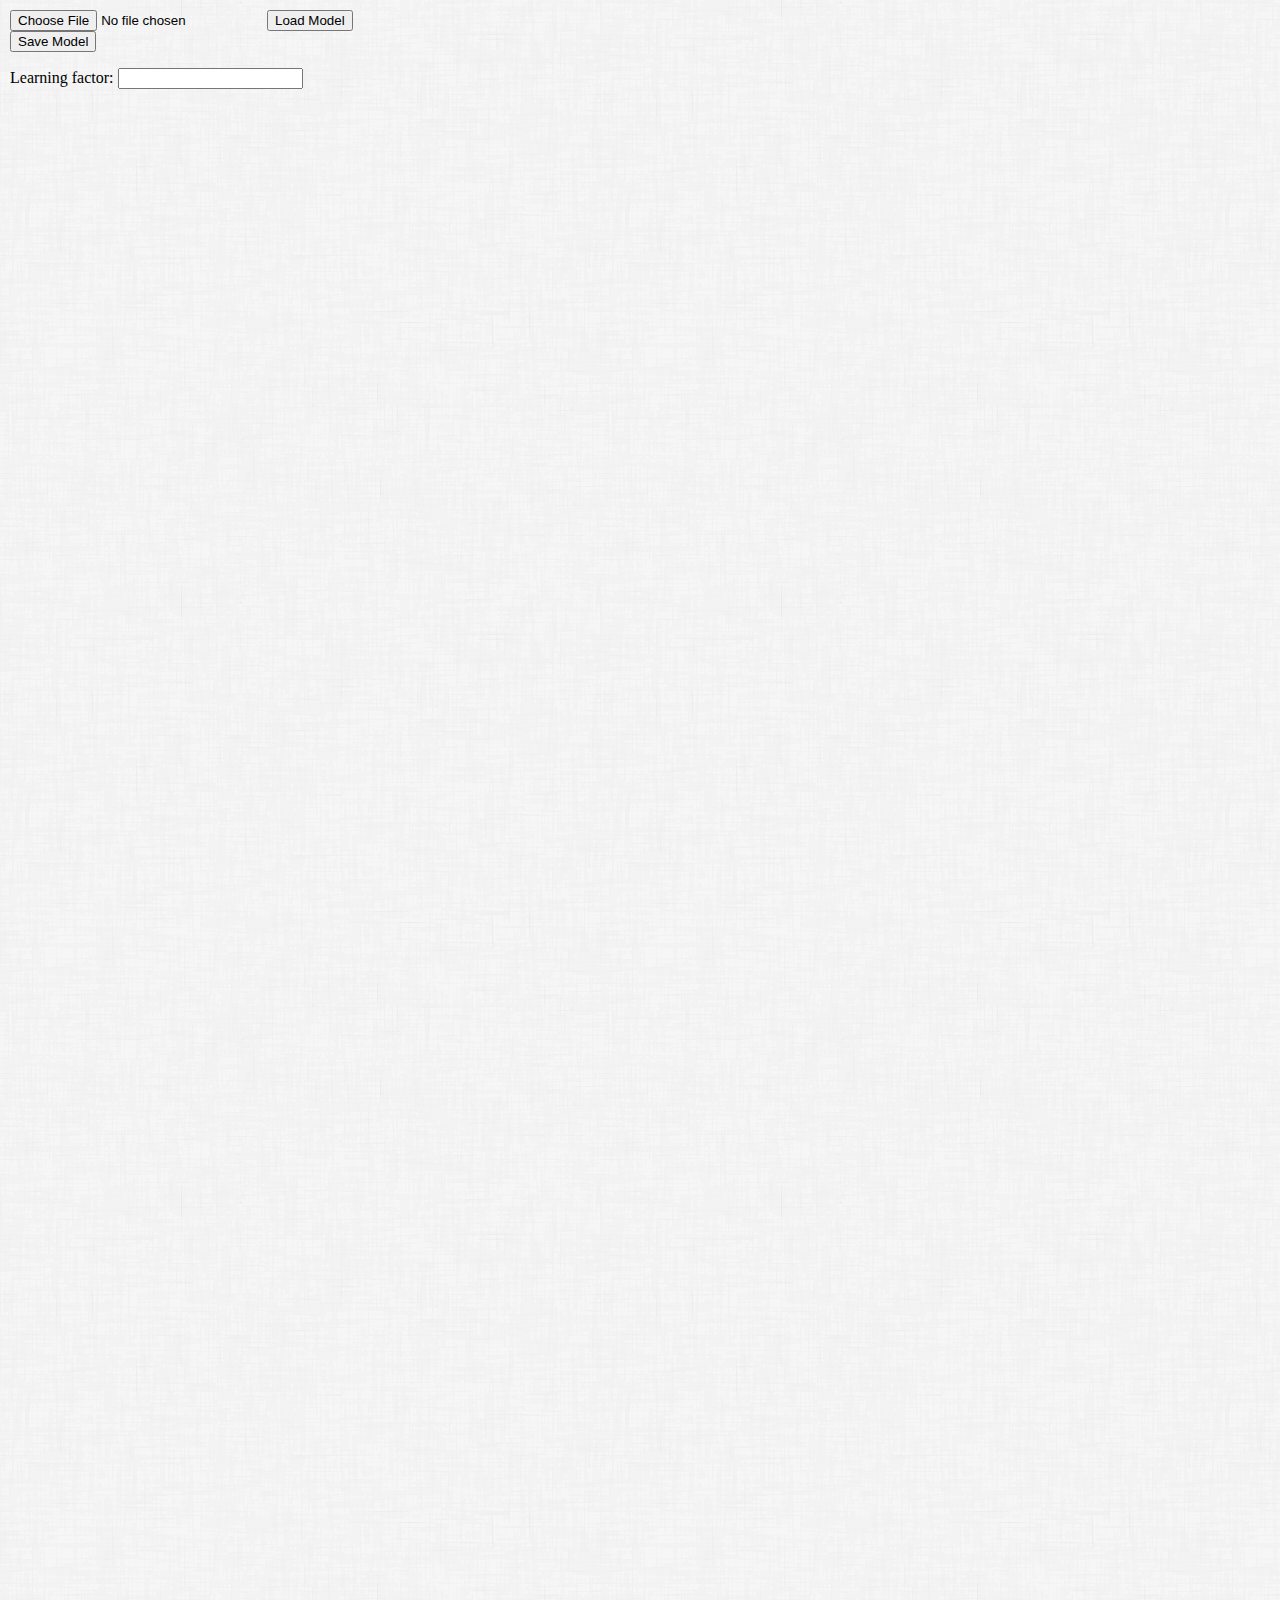
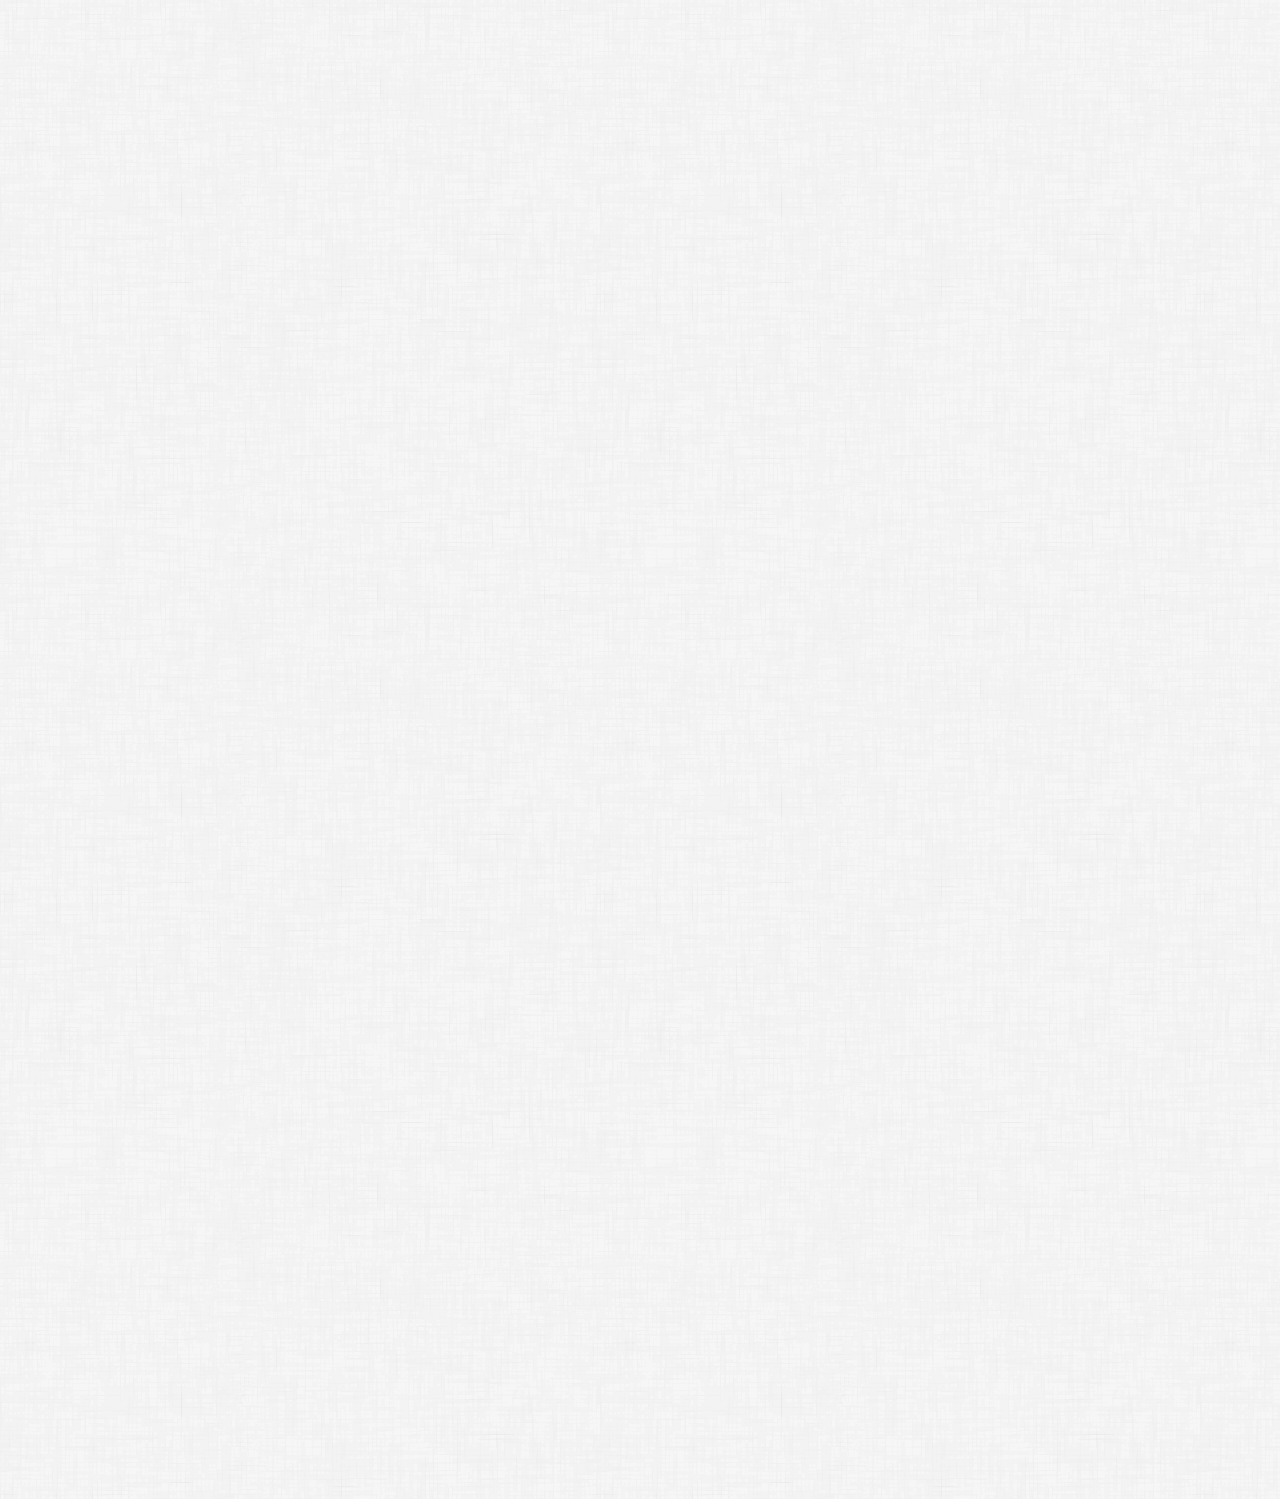
==== src/main/resources/public/index.html @ 0092327f "Adds simple springboot webapp to simplify model creation and modification" ====
﻿<html xmlns:v="urn:schemas-microsoft-com:vml" xmlns:o="urn:schemas-microsoft-com:office:office">
<head>
<title></title>
<meta name="apple-mobile-web-app-capable" content="yes" />
<meta name="viewport" content="width=device-width, minimum-scale=1.0" />
<meta http-equiv="Content-Type" content="text/html; charset=utf-8" />

    <link type="text/css" rel="stylesheet" href="css/example.css" />
<!--    <link type="text/css" rel="stylesheet" href="css/uploadfile.css" />-->

    <script src="lib/jquery.js"></script>
    <script src="lib/jquery-ui.js"></script>
<!--    <script src="lib/jquery.uploadfile.min.js"></script>-->


    <script src="draw2d.js"></script>

    <script src="js/BaseTier.js"></script>
    <script src="js/Tier.js"></script>
    <script src="js/Tiers.js"></script>
    <script src="js/Network.js"></script>
    <script src="js/Neuron.js"></script>
    <script src="js/NoDuplicateOutputPort.js"></script>
    <script src="js/NoOutboundConnectionsInputPort.js"></script>
    <script src="js/KeyboardPolicy.js"></script>
    <script src="js/WeightedConnection.js"></script>
    <script src="js/InputTier.js"></script>
    <script src="js/InputNode.js"></script>
    <script src="js/LeftEdgeLocator.js"></script>
    <script src="js/ShowWeightSelectionPolicy.js"></script>
    <script src="js/ShowWeightsSelectionPolicy.js"></script>
<!--    <script src="CollapsibleJailhouse.js"></script>-->
<!--    <script src="HeightSelectionFeedbackPolicy.js"></script>-->

    <script src="js/document.js"></script>

<script type="text/javascript">

// just for debugging
var canvas = null;
var oval =null;
var circle =null;
var rect =null;

// end debug variables

document.addEventListener("DOMContentLoaded",function () {

    // create the canvas for the user interaction
    //
    canvas = new draw2d.Canvas("gfx_holder");
    canvas.editPolicy.remove(canvas.editPolicy.find(function(it) {
        return it instanceof draw2d.policy.canvas.KeyboardPolicy
    }));
    canvas.installEditPolicy(new KeyboardPolicy());
    canvas.installEditPolicy(  new draw2d.policy.connection.DragConnectionCreatePolicy({
        createConnection: function(){
            return new WeightedConnection();
        }
    }));
    network = new Network();

  canvas.on('contextmenu', function(x, y) {
  $.contextMenu({
            selector: 'svg',
            events:
            {
                hide:function(){ $.contextMenu( 'destroy' ); }
            },
            callback: function(key, options)
            {
               switch(key){
               case "newTier":
				  
                   network.addNewTier();
                   break;
               case "inputTier":

                   network.addInputTier();
                   break;
               case "delete":
                   // without undo/redo support
              //     this.getCanvas().remove(this);

                   // with undo/redo support
                   var cmd = new draw2d.command.CommandDelete(this);
                   this.getCanvas().getCommandStack().execute(cmd);
               default:
                   break;
               }

            }.bind(this),
            x:x,
            y:y,
            items:
            {
                "inputTier":    {name: 'Add Input Tier'},
                "newTier":    {name: 'Add Tier'}
            }
        });

  });

  $('#save').click(function() {
      var tiers = network.getData();
      if(tiers === undefined) {
          return;
      }
      var model = $.extend(tiers, {
          learningFactor: Number($("#learningFactor").val())
      });
      console.log(model);
      download("model.json", JSON.stringify(model, null, '\t'));
    });
    $("#loadButton").click(function(event) {
        var file = $('#inputFile')[0].files[0];
        if(file.name.endsWith('.json')) {
            readFile(file);
        } else {
            var fd = new FormData();
            fd.append('file', file);

            $.ajax({
                url: '/fromXlsx',
                type: 'post',
                data: fd,
                contentType: false,
                processData: false,
                success: function(response){
                    renderModel(response);
                },
            });
        }
    });

    $("#uploadButton").click(function(event) {
        var tiers = network.getData();
        if(tiers === undefined) {
            return;
        }
        var model = $.extend(tiers, {
            learningFactor: Number($("#learningFactor").val())
        });
        var file = new Blob([JSON.stringify(model, null, '\t')], { type: 'text/plain' });
        var fd = new FormData();
        fd.append('file', file);

        var oReq = new XMLHttpRequest();
        oReq.open("POST", "/toXlsx", true);
        oReq.responseType = "arraybuffer";

        oReq.onload = function(oEvent) {
            var arrayBuffer = oReq.response;

            // if you want to access the bytes:
            var byteArray = new Uint8Array(arrayBuffer);
            downloadXlsx("model.xlsx", byteArray)

        };

        oReq.send(fd);

    })

});

function downloadXlsx(filename, bytes) {
    var blob = new Blob([bytes], {type: "application/vnd.openxmlformats-officedocument.spreadsheetml.sheet"});
    var objectUrl = URL.createObjectURL(blob);
    window.open(objectUrl);
}
function download(filename, text) {
    var element = document.createElement('a');
    element.setAttribute('href', 'data:text/plain;charset=utf-8,' + text);
    element.setAttribute('download', filename);

    element.style.display = 'none';
    document.body.appendChild(element);

    element.click();

    document.body.removeChild(element);
}

function readFile(file) {
    // Check if the file is an image.

    const reader = new FileReader();
    reader.addEventListener('load', (event) => {
        renderModel(event.target.result);
    });
    reader.readAsText(file);
}

function renderModel(string) {
    let model = JSON.parse(string);
    $('#learningFactor').val(model.learningFactor);
    network.read(model);
}

</script>

</head>

<body>
<iframe id="my_iframe" style="display:none;">

</iframe>
<div id="toolbar" class="header">
    <div>
        <input type="file" name="inputFile" id="inputFile"/>
        <input type="button" name="loadButton" id="loadButton" value="Load Model"/>
        <form method="post" action="" enctype="multipart/form-data"
              id="myform">

            <div >
<!--                <input type="file" id="uploadFile" name="file" />-->
                <input type="button" value="Save Model"
                       id="uploadButton">
            </div>
        </form>
    </div>

    <div>
        Learning factor: <input type="number" name="learningFactor" id="learningFactor"/>
    </div>
</div>
<div  onselectstart="javascript:/*IE8 hack*/return false" id="gfx_holder" style="width:3000px; height:3000px; ">
</div>

</body>
</html>
---- src/main/resources/public/css/example.css ----
body{
  background: transparent url(background.png);
  margin:0;
}

.cursor {
  cursor:pointer;
}

.header {
  padding: 10px
}
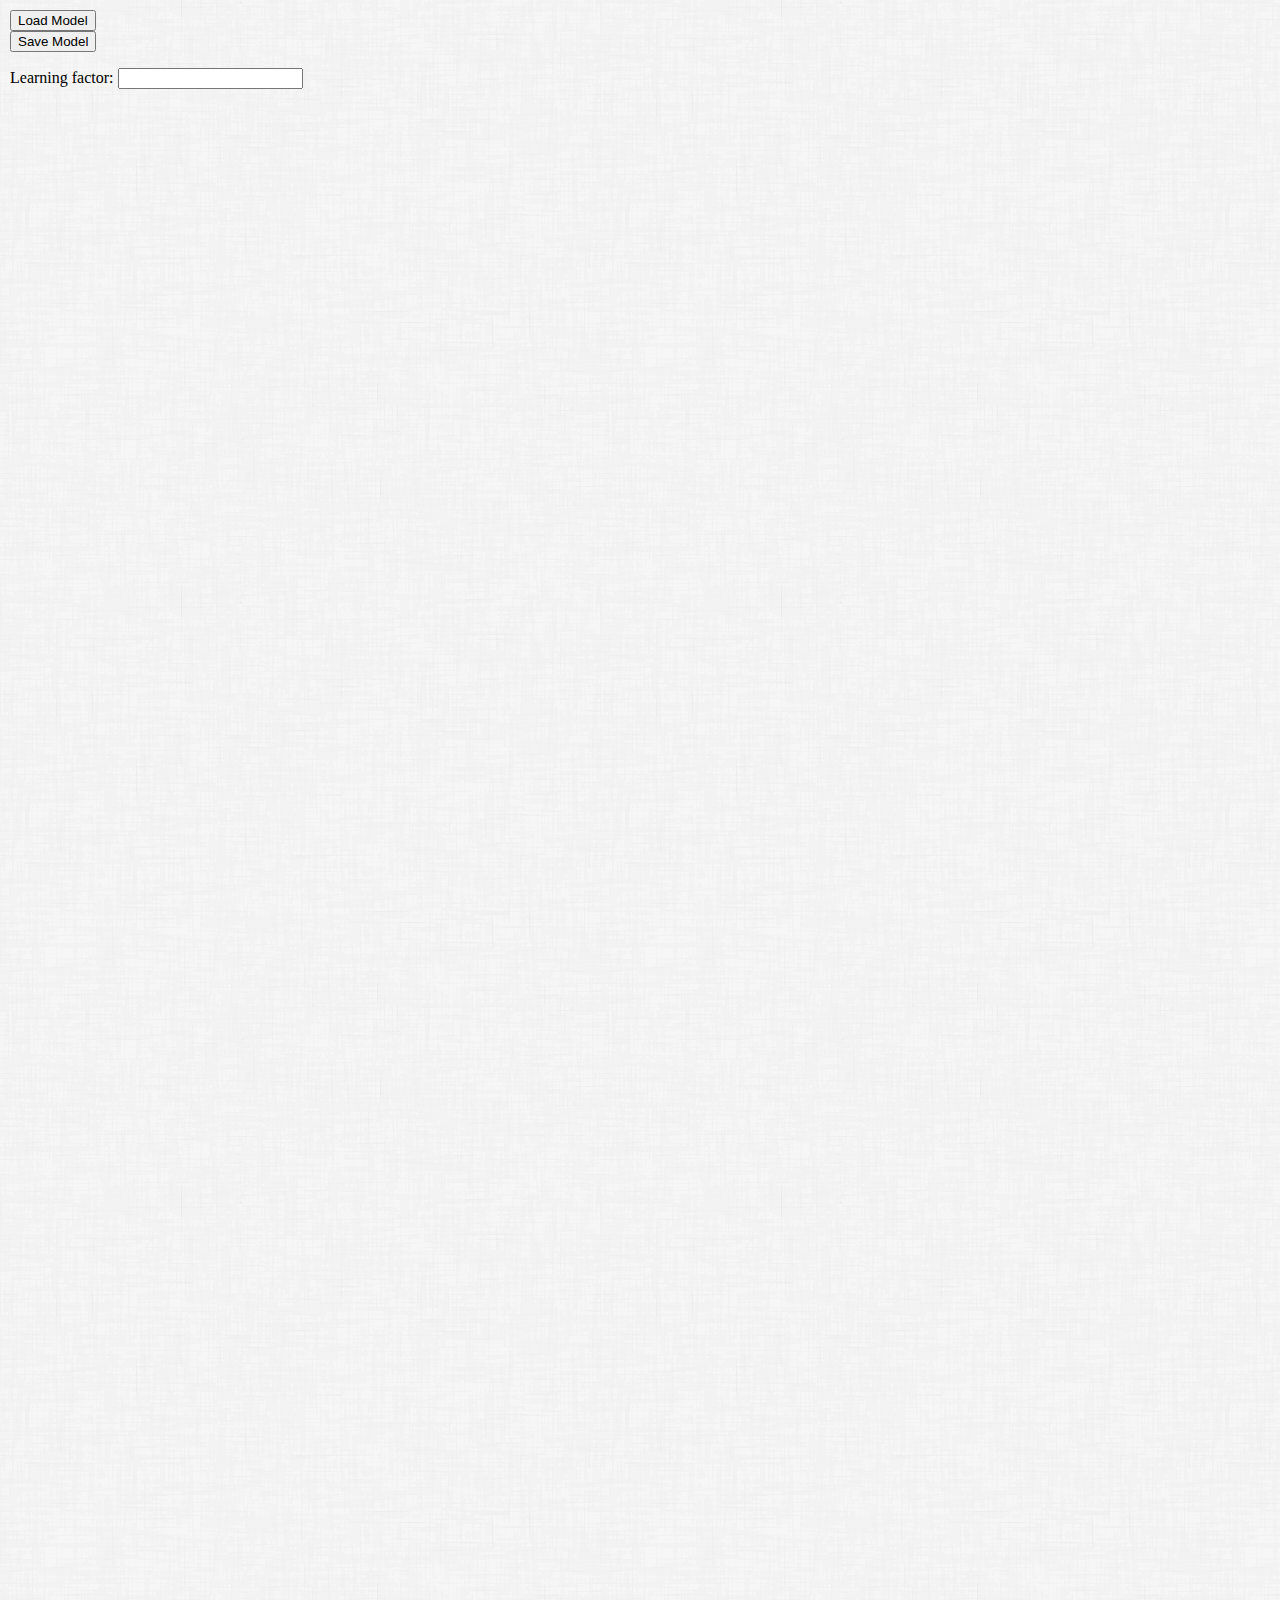
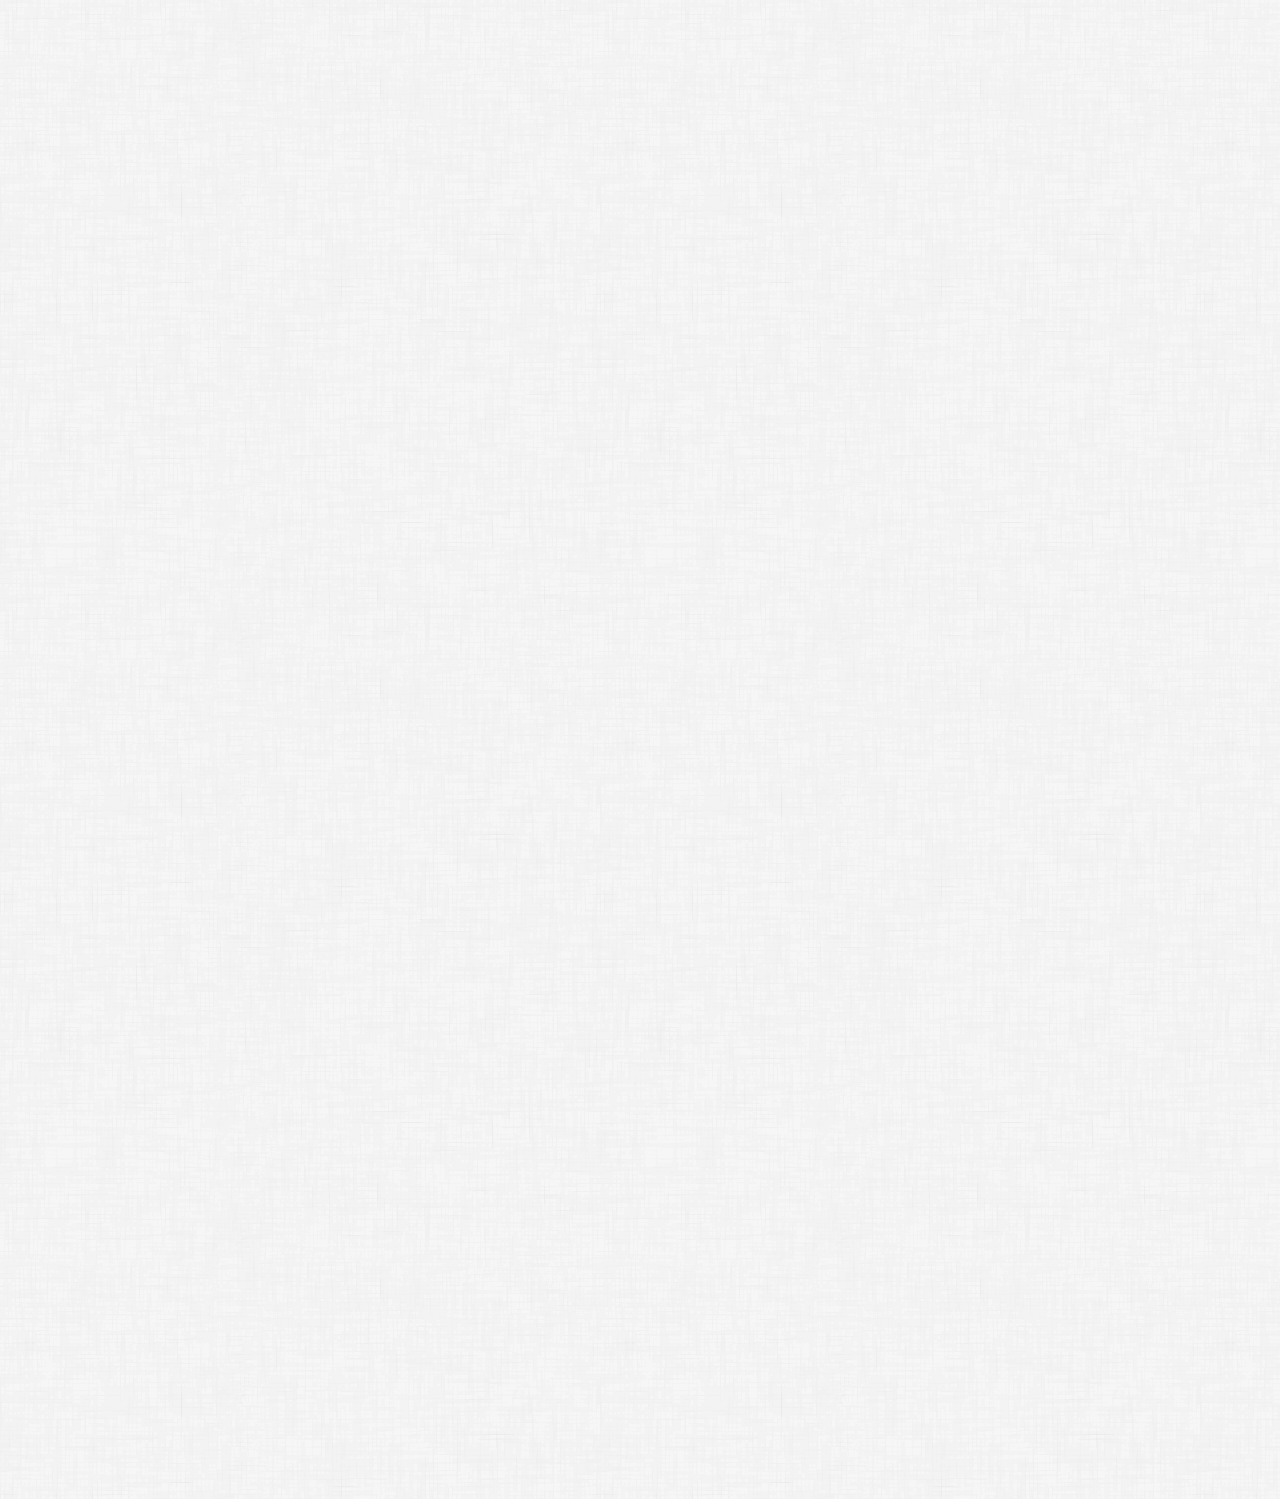
==== commit a81d5b14: "Adds a script to run the Web App. Changes UI layout." ====
--- a/src/main/resources/public/index.html
+++ b/src/main/resources/public/index.html
@@ -112,7 +112,7 @@
       console.log(model);
       download("model.json", JSON.stringify(model, null, '\t'));
     });
-    $("#loadButton").click(function(event) {
+    $("#inputFile").change(function(event) {
         var file = $('#inputFile')[0].files[0];
         if(file.name.endsWith('.json')) {
             readFile(file);
@@ -208,8 +208,8 @@
 </iframe>
 <div id="toolbar" class="header">
     <div>
-        <input type="file" name="inputFile" id="inputFile"/>
-        <input type="button" name="loadButton" id="loadButton" value="Load Model"/>
+        <input type="file" name="inputFile" id="inputFile" value="Load Model" style="display:none">
+        <input type="button" name="loadButton" id="loadButton" value="Load Model" onclick="inputFile.click()"/>
         <form method="post" action="" enctype="multipart/form-data"
               id="myform">
 
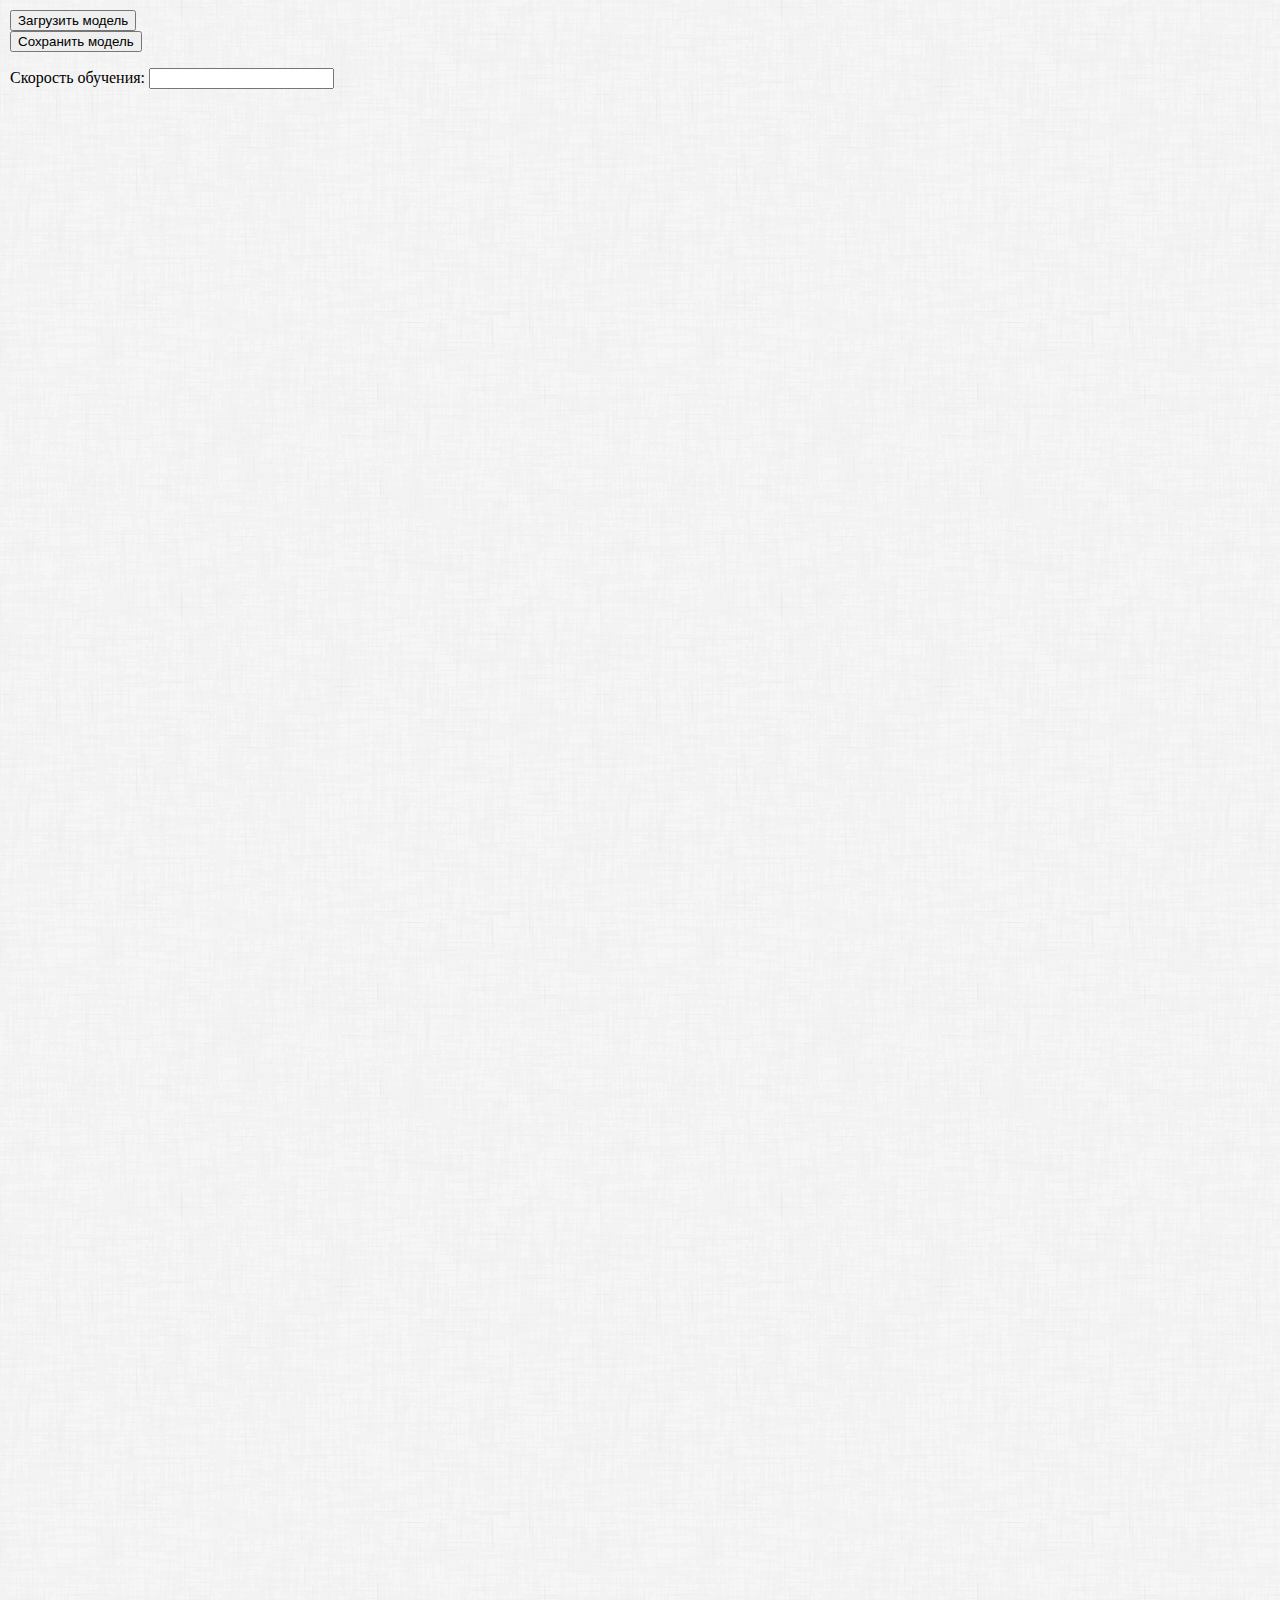
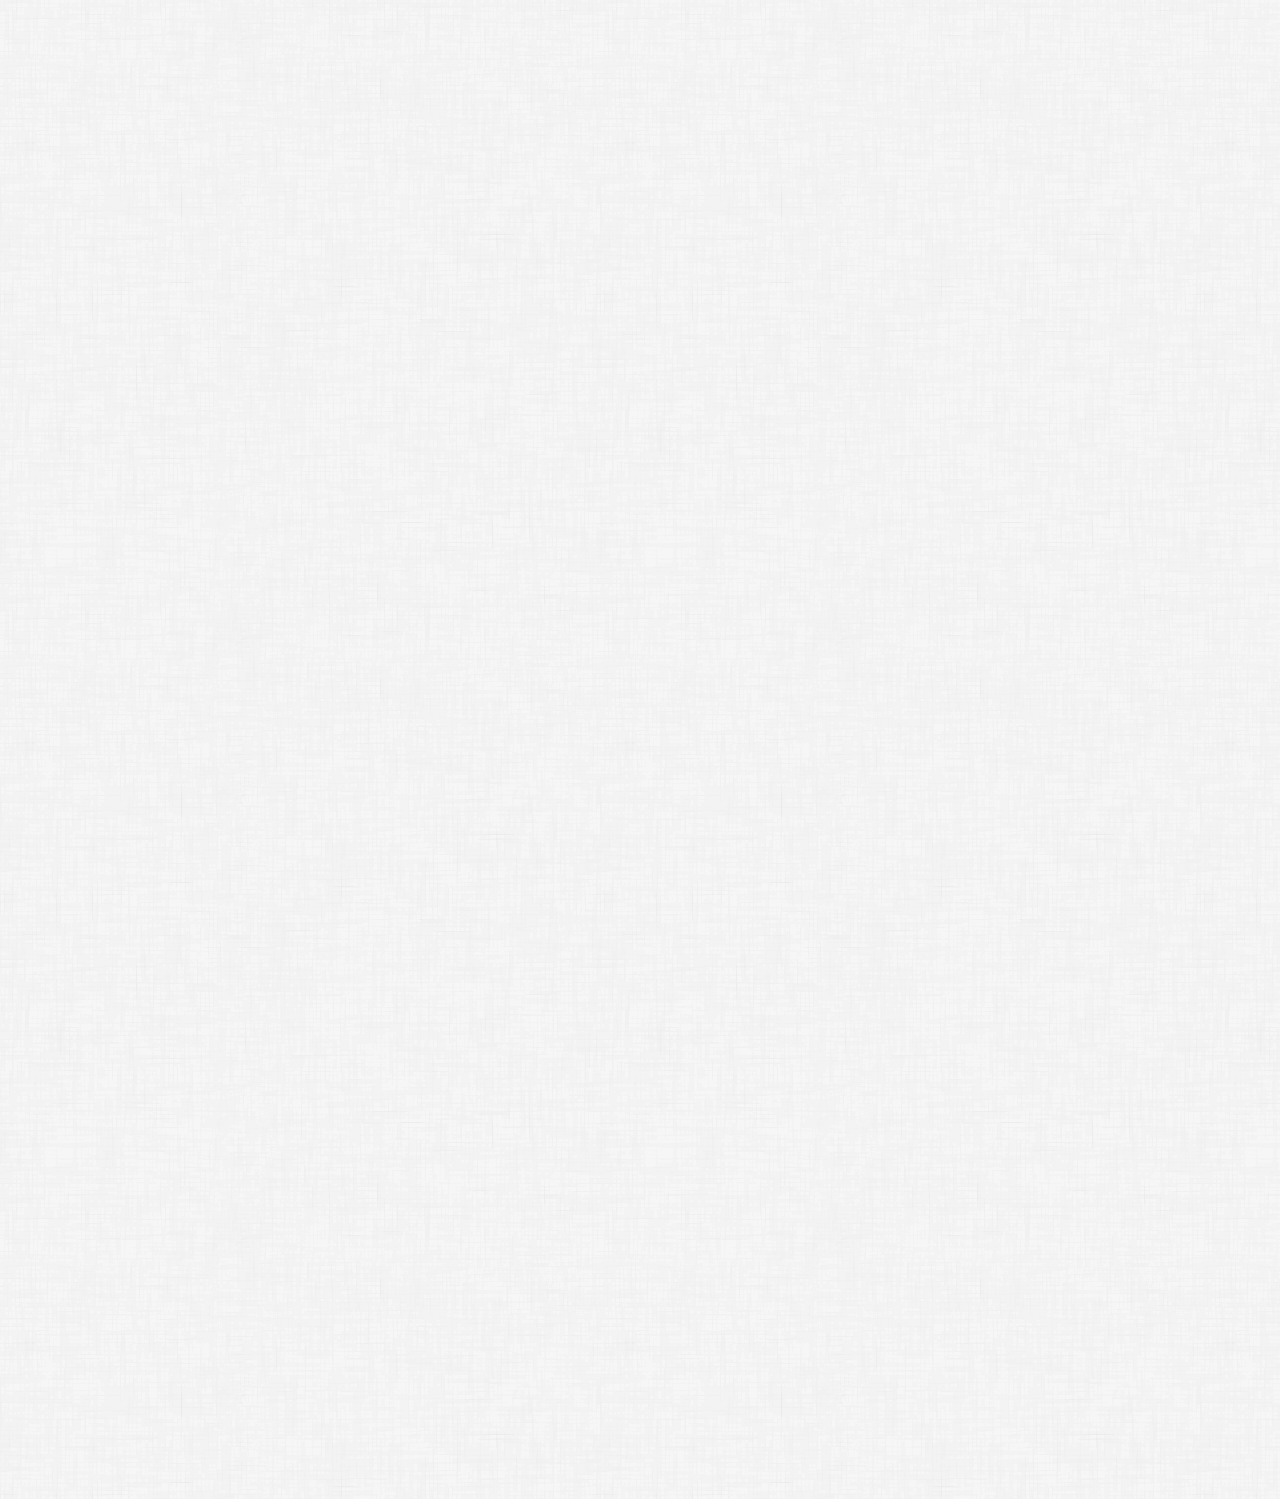
==== commit 10ecaa24: "Fixes issues with deletion of a Tier" ====
--- a/src/main/resources/public/index.html
+++ b/src/main/resources/public/index.html
@@ -29,10 +29,6 @@
     <script src="js/LeftEdgeLocator.js"></script>
     <script src="js/ShowWeightSelectionPolicy.js"></script>
     <script src="js/ShowWeightsSelectionPolicy.js"></script>
-<!--    <script src="CollapsibleJailhouse.js"></script>-->
-<!--    <script src="HeightSelectionFeedbackPolicy.js"></script>-->
-
-    <script src="js/document.js"></script>
 
 <script type="text/javascript">
 
@@ -101,18 +97,9 @@
 
   });
 
-  $('#save').click(function() {
-      var tiers = network.getData();
-      if(tiers === undefined) {
-          return;
-      }
-      var model = $.extend(tiers, {
-          learningFactor: Number($("#learningFactor").val())
-      });
-      console.log(model);
-      download("model.json", JSON.stringify(model, null, '\t'));
-    });
     $("#inputFile").change(function(event) {
+        canvas.clear();
+        window.network = new Network();
         var file = $('#inputFile')[0].files[0];
         if(file.name.endsWith('.json')) {
             readFile(file);
@@ -135,6 +122,11 @@
 
     $("#uploadButton").click(function(event) {
         var tiers = network.getData();
+        var learningFactor = Number($("#learningFactor").val());
+        if(!learningFactor) {
+            alert("Укажите скорость обучения");
+            return;
+        }
         if(tiers === undefined) {
             return;
         }
@@ -196,6 +188,7 @@
     let model = JSON.parse(string);
     $('#learningFactor').val(model.learningFactor);
     network.read(model);
+    $('#inputFile').val('');
 }
 
 </script>
@@ -208,21 +201,21 @@
 </iframe>
 <div id="toolbar" class="header">
     <div>
-        <input type="file" name="inputFile" id="inputFile" value="Load Model" style="display:none">
-        <input type="button" name="loadButton" id="loadButton" value="Load Model" onclick="inputFile.click()"/>
+        <input type="file" name="inputFile" id="inputFile" style="display:none">
+        <input type="button" name="loadButton" id="loadButton" value="Загрузить модель" onclick="inputFile.click()"/>
         <form method="post" action="" enctype="multipart/form-data"
               id="myform">
 
             <div >
 <!--                <input type="file" id="uploadFile" name="file" />-->
-                <input type="button" value="Save Model"
+                <input type="button" value="Сохранить модель"
                        id="uploadButton">
             </div>
         </form>
     </div>
 
     <div>
-        Learning factor: <input type="number" name="learningFactor" id="learningFactor"/>
+        Скорость обучения: <input type="number" name="learningFactor" id="learningFactor"/>
     </div>
 </div>
 <div  onselectstart="javascript:/*IE8 hack*/return false" id="gfx_holder" style="width:3000px; height:3000px; ">
